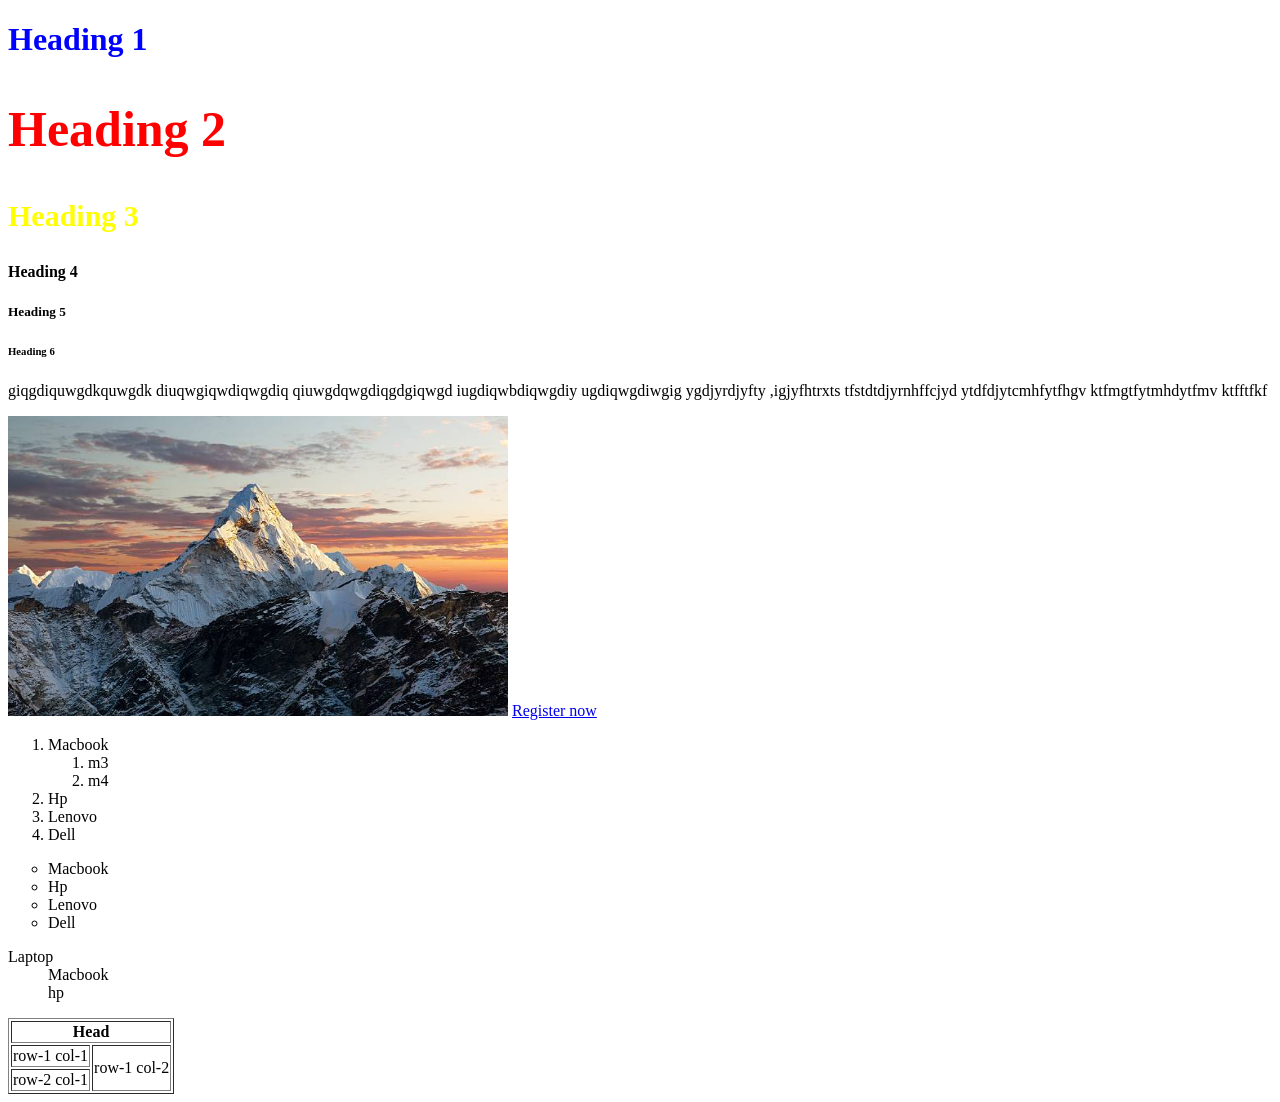
==== index.html @ 1e7133ee "Add initial HTML structure and styles - Created index.html with basic HTML elements including headin" ====
<!doctype html>
<html>
 <head>
    <meta charset="UTF-8" />
    <meta name="viewport" content="width=device-width, initial-scale=1.0" />
    
    <title>Intro to HTML</title>
    <style>
       /* h2 {
            color: red;
            font-size: 50px;
        }
        h3 {
            color: yellow;
            font-size: 30px;
        } */
         
        
    </style>
    <link rel="stylesheet" href="style.css" />
 </head>
<body>
    <h1 style="color:blue">Heading 1</h1>
    <h2>Heading 2</h2>
    <h3 id="head-2">Heading 3</h3>
    <h4 class="theme-font">Heading 4</h4>
    <h5>Heading 5</h5>
    <h6>Heading 6</h6>

    <p>
        giqgdiquwgdkquwgdk diuqwgiqwdiqwgdiq qiuwgdqwgdiqgdgiqwgd iugdiqwbdiqwgdiy ugdiqwgdiwgig ygdjyrdjyfty ,igjyfhtrxts tfstdtdjyrnhffcjyd ytdfdjytcmhfytfhgv ktfmgtfytmhdytfmv ktfftfkf
    </p>
    

    <img src="images/mountain.jpg" width="500" height="300"/>

    <a href="register.html" target="blank">
        Register now
    </a>

    <ol>
        <li>Macbook</li>
         <ol>
            <li>m3</li>
            <li>m4</li>
         </ol>
        <li>Hp</li>
        <li>Lenovo</li>
        <li>Dell</li>
    </ol>

    <ul type="circle">
        <li>Macbook</li>
        <li>Hp</li>
        <li>Lenovo</li>
        <li>Dell</li>
    </ul>

    <dl>
        <dt>Laptop</dt>
        <dd>Macbook</dd>
        <dd>hp</dd>



    
    </dl>

    <table border="1">
        <tr>
          <th colspan="2">Head</th>
           
        </tr>
        <tr>
            <td>row-1 col-1</td>
            <td rowspan="2">row-1 col-2</td>
        </tr>
        <tr>
            <td>row-2 col-1</td>
        </tr>
    </table>        
</body>
</html>
---- style.css ----
h2 {
            color: red;
            font-size: 50px;
        }
        h3 {
            color: yellow;
            font-size: 30px;
        }
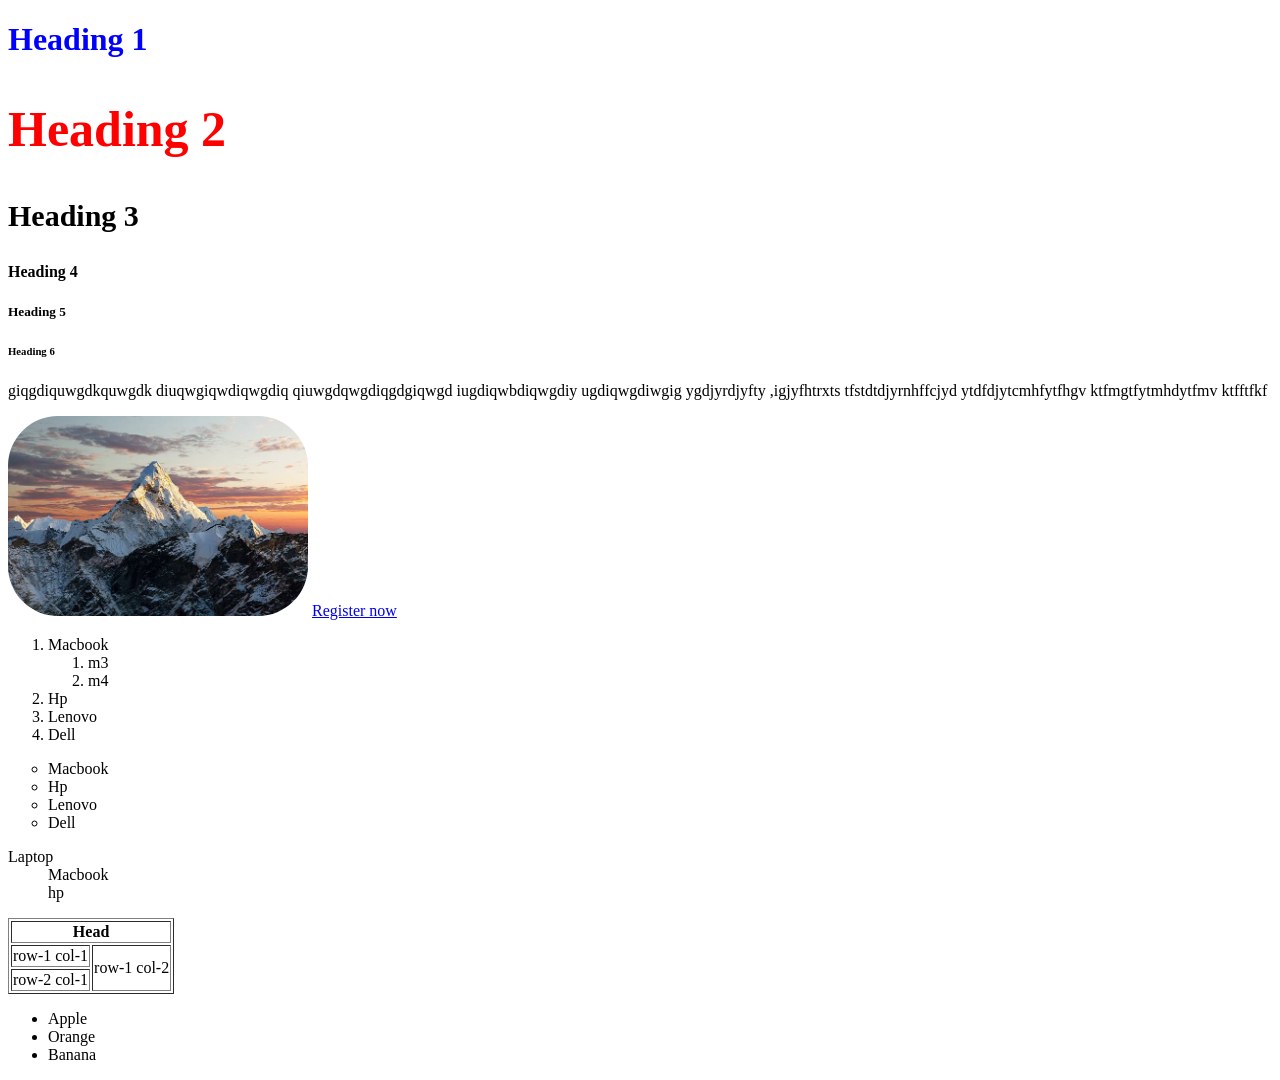
==== commit 17157da8: "Add unordered list to index.html and create css-box-model.html with card layout" ====
--- a/index.html
+++ b/index.html
@@ -78,6 +78,12 @@
         <tr>
             <td>row-2 col-1</td>
         </tr>
-    </table>        
+    </table>      
+    
+    <ul>
+        <li> Apple</li>
+        <li>Orange</li>
+        <li>Banana</li>
+    </ul>
 </body>
 </html>
--- a/style.css
+++ b/style.css
@@ -3,6 +3,22 @@
             font-size: 50px;
         }
         h3 {
-            color: yellow;
+            color: black;
             font-size: 30px;
+        }
+        img {
+            width: 300px;
+            height: 200px;
+            border-radius: 50px;
+            
+        }
+
+        .card {
+            border: 5px solid red;
+            /*padding: 20px;*/
+            padding: 20px ;
+            margin: 20px;
+            width: 300px;
+            border-radius: 10px;
+            background-color:beige;
         }
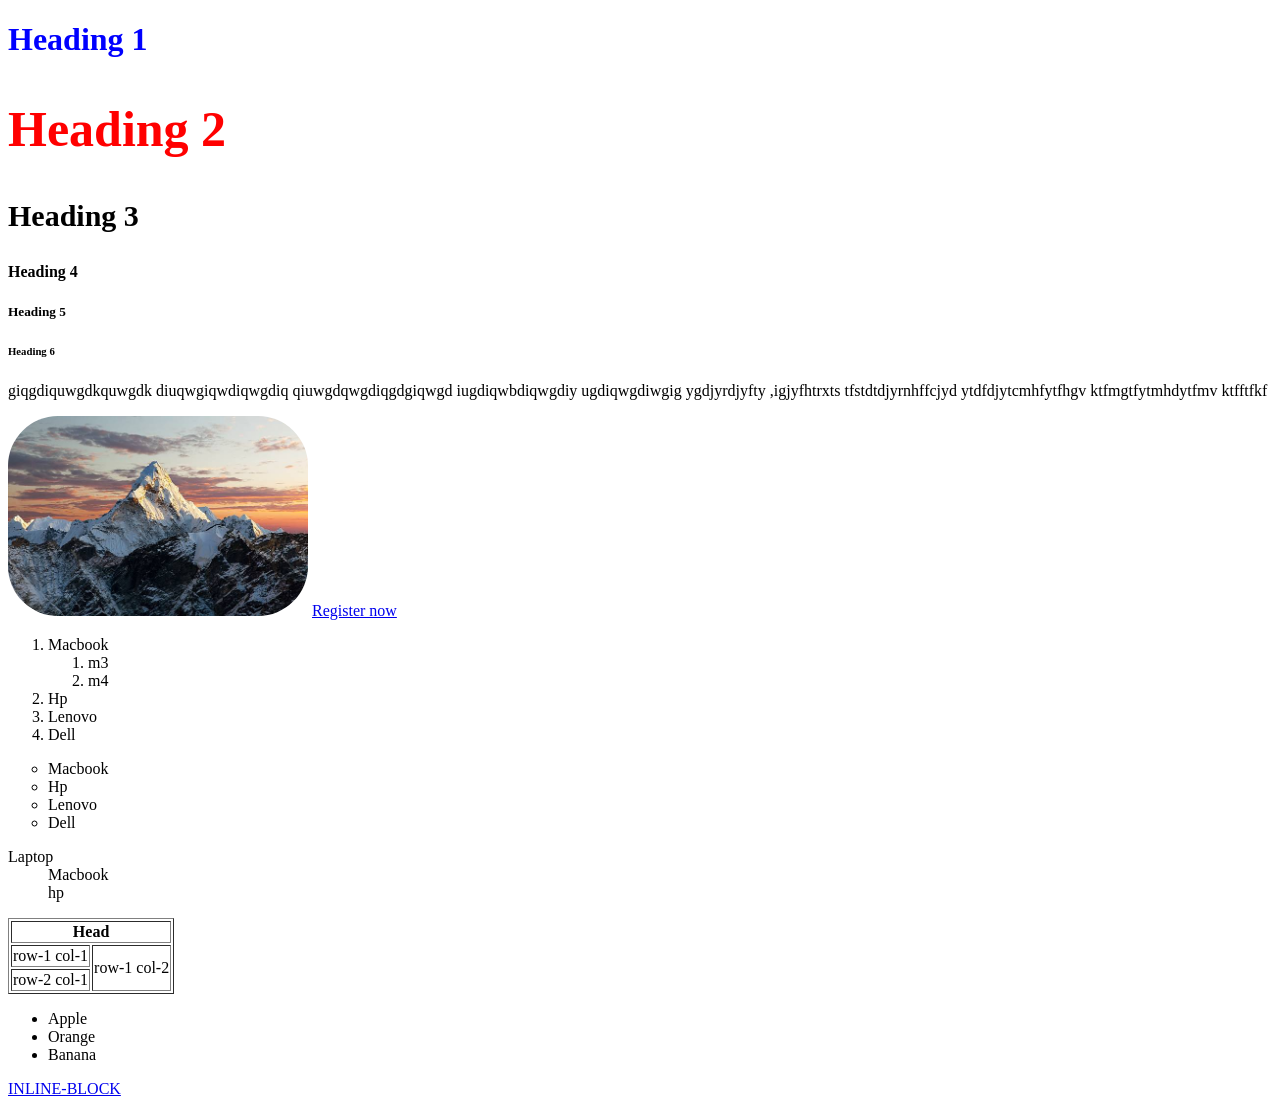
==== commit 2d658fde: "Add inline link to index.html and create inlblo.html for block vs inline elements" ====
--- a/index.html
+++ b/index.html
@@ -85,5 +85,9 @@
         <li>Orange</li>
         <li>Banana</li>
     </ul>
+    <a href="inlblo.html">
+        INLINE-BLOCK
+        
+    </a>
 </body>
 </html>
